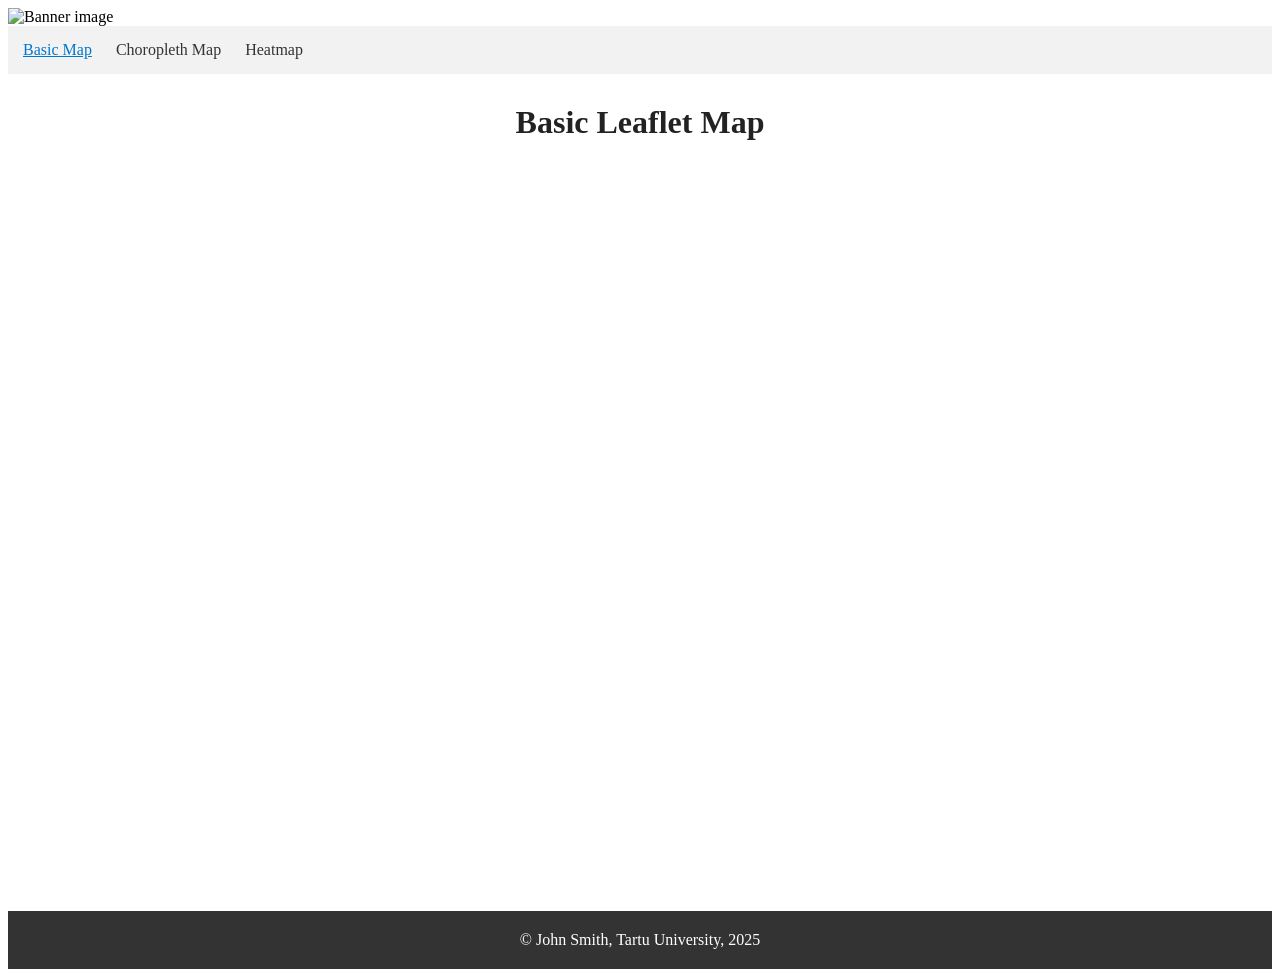
==== index.html @ e130c61a "Add files via upload" ====
<!DOCTYPE html>
<html>
<head>
    <meta charset="UTF-8">
    <title>Basic Map</title>
    <link rel="stylesheet" href="styles.css">
</head>
<body>
    <div class="banner">
        <img src="https://danielandbaker.co.uk/wp-content/uploads/2019/06/Commercial-Property-Law.jpg"
             alt="Banner image">
    </div>

    <nav class="navbar">
        <a href="index.html" class="active">Basic Map</a>
        <a href="#">Choropleth Map</a>
        <a href="#">Heatmap</a>
    </nav>


    <div class="title">
        <h1>Basic Leaflet Map</h1>
    </div>

    <!-- 4. Container -->
    <div class="container">

        <!-- 5. Map -->
        <div id="map"></div>
    </div>

    <footer>
        © John Smith, Tartu University, 2025
    </footer>

</body>
</html>
---- styles.css ----
.banner img {
    width: 100%;
    height: auto;
}

.navbar {
    background-color: #f2f2f2;
    padding: 15px;
}

.navbar a {
    margin-right: 20px;
    text-decoration: none;
    color: #333;
}

.navbar a.active {
    color: #0077cc;
    text-decoration: underline;
}

.title h1 {
    text-align: center;
    color: #222;
    margin-top: 30px;
    margin-bottom: 30px;
}

.container {
    padding-left: 5%;
    padding-right: 5%;
}

#map {
    height: 700px;
}

footer {
    margin-top: 40px;
    padding: 20px;
    background-color: #333;
    color: #ffffff;
    text-align: center;
}
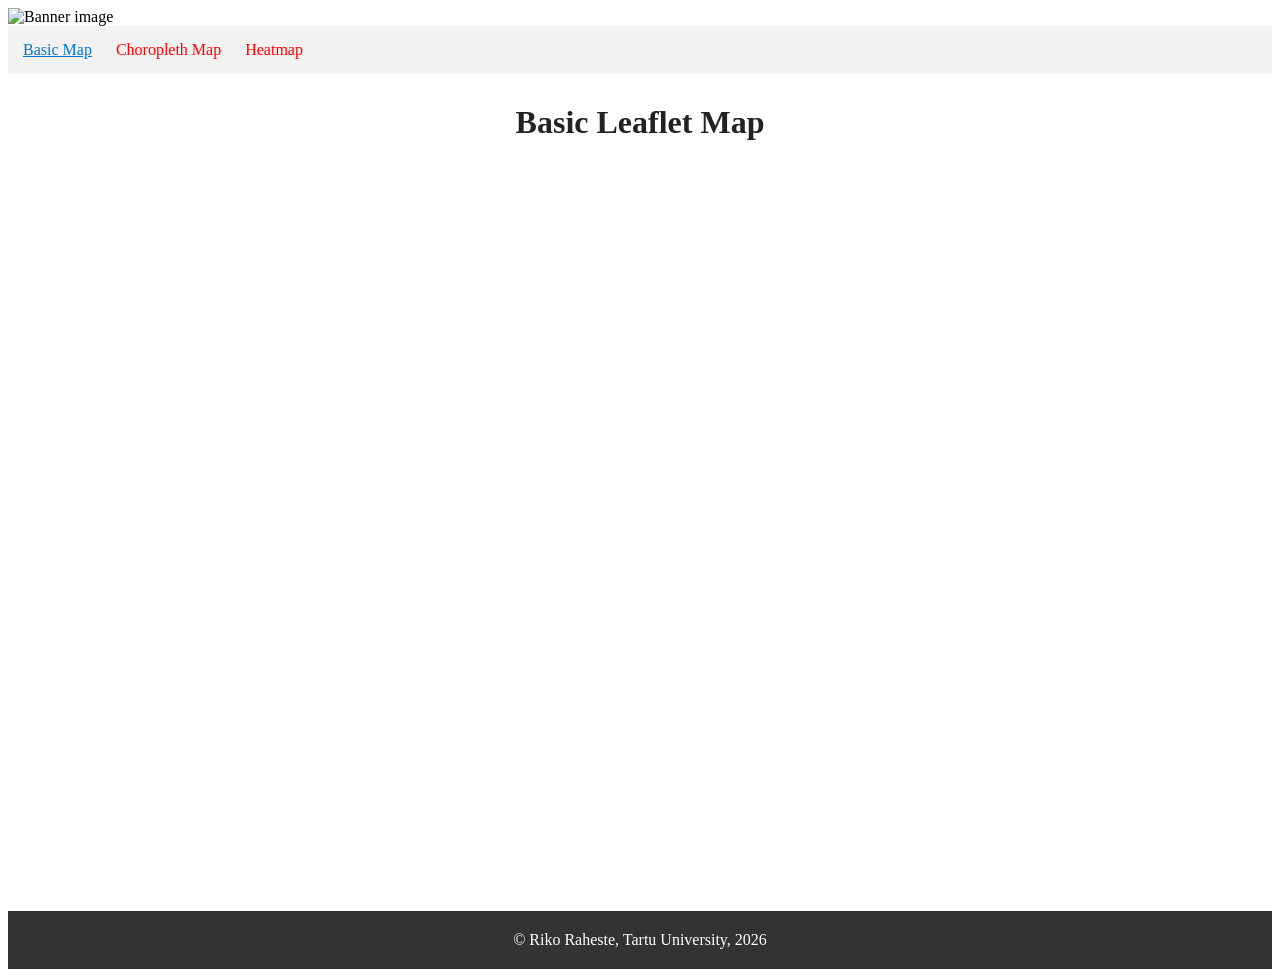
==== commit d56d0cf5: "Update index.html" ====
--- a/index.html
+++ b/index.html
@@ -30,8 +30,8 @@
     </div>
 
     <footer>
-        © John Smith, Tartu University, 2025
+        © Riko Raheste, Tartu University, 2026
     </footer>
 
 </body>
-</html>+</html>
--- a/styles.css
+++ b/styles.css
@@ -11,7 +11,7 @@
 .navbar a {
     margin-right: 20px;
     text-decoration: none;
-    color: #333;
+    color: #ff0000;
 }
 
 .navbar a.active {
@@ -41,4 +41,4 @@
     background-color: #333;
     color: #ffffff;
     text-align: center;
-}+}
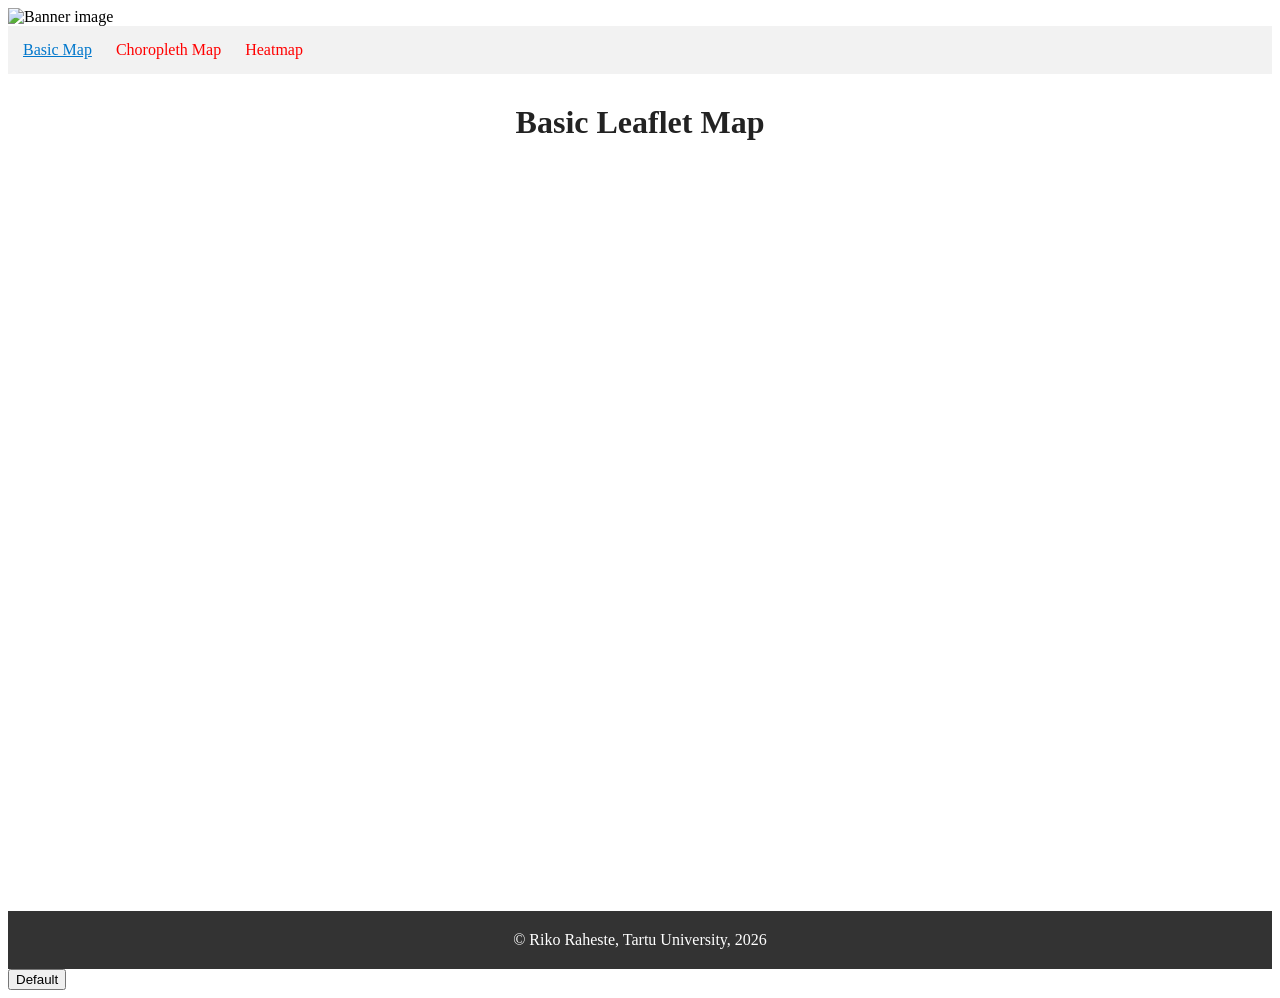
==== commit bbe1d6ed: "Update index.html" ====
--- a/index.html
+++ b/index.html
@@ -3,7 +3,11 @@
 <head>
     <meta charset="UTF-8">
     <title>Basic Map</title>
+    <link rel="stylesheet" href="https://unpkg.com/leaflet@1.7.1/dist/leaflet.css"/>
     <link rel="stylesheet" href="styles.css">
+    <link rel="stylesheet" href="https://unpkg.com/leaflet.markercluster@1.4.1/dist/MarkerCluster.css" />
+    <link rel="stylesheet" href="https://unpkg.com/leaflet.markercluster@1.4.1/dist/MarkerCluster.Default.css" />
+
 </head>
 <body>
     <div class="banner">
@@ -32,6 +36,9 @@
     <footer>
         © Riko Raheste, Tartu University, 2026
     </footer>
-
+    <script src="https://unpkg.com/leaflet@1.7.1/dist/leaflet.js"></script>
+    <script src="https://unpkg.com/leaflet.markercluster@1.4.1/dist/leaflet.markercluster.js"></script>
+    <script src="javascript.js"></script>
+    <button onclick="defaultMapSettings()">Default</button>
 </body>
 </html>
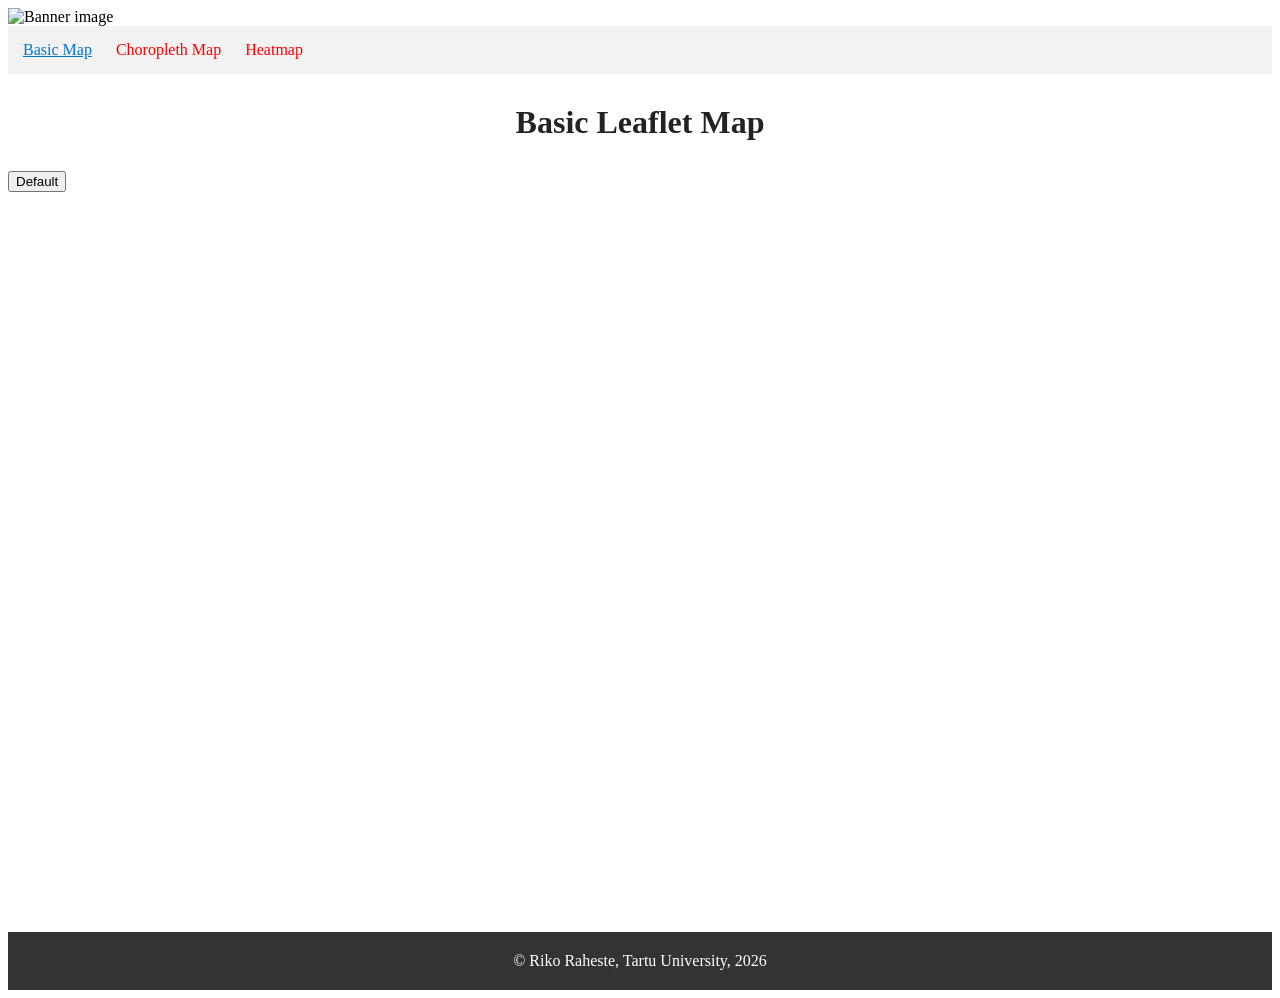
==== commit be4a5c38: "Update index.html" ====
--- a/index.html
+++ b/index.html
@@ -25,7 +25,7 @@
     <div class="title">
         <h1>Basic Leaflet Map</h1>
     </div>
-
+    <button onclick="defaultMapSettings()">Default</button>
     <!-- 4. Container -->
     <div class="container">
 
@@ -39,6 +39,5 @@
     <script src="https://unpkg.com/leaflet@1.7.1/dist/leaflet.js"></script>
     <script src="https://unpkg.com/leaflet.markercluster@1.4.1/dist/leaflet.markercluster.js"></script>
     <script src="javascript.js"></script>
-    <button onclick="defaultMapSettings()">Default</button>
 </body>
 </html>
